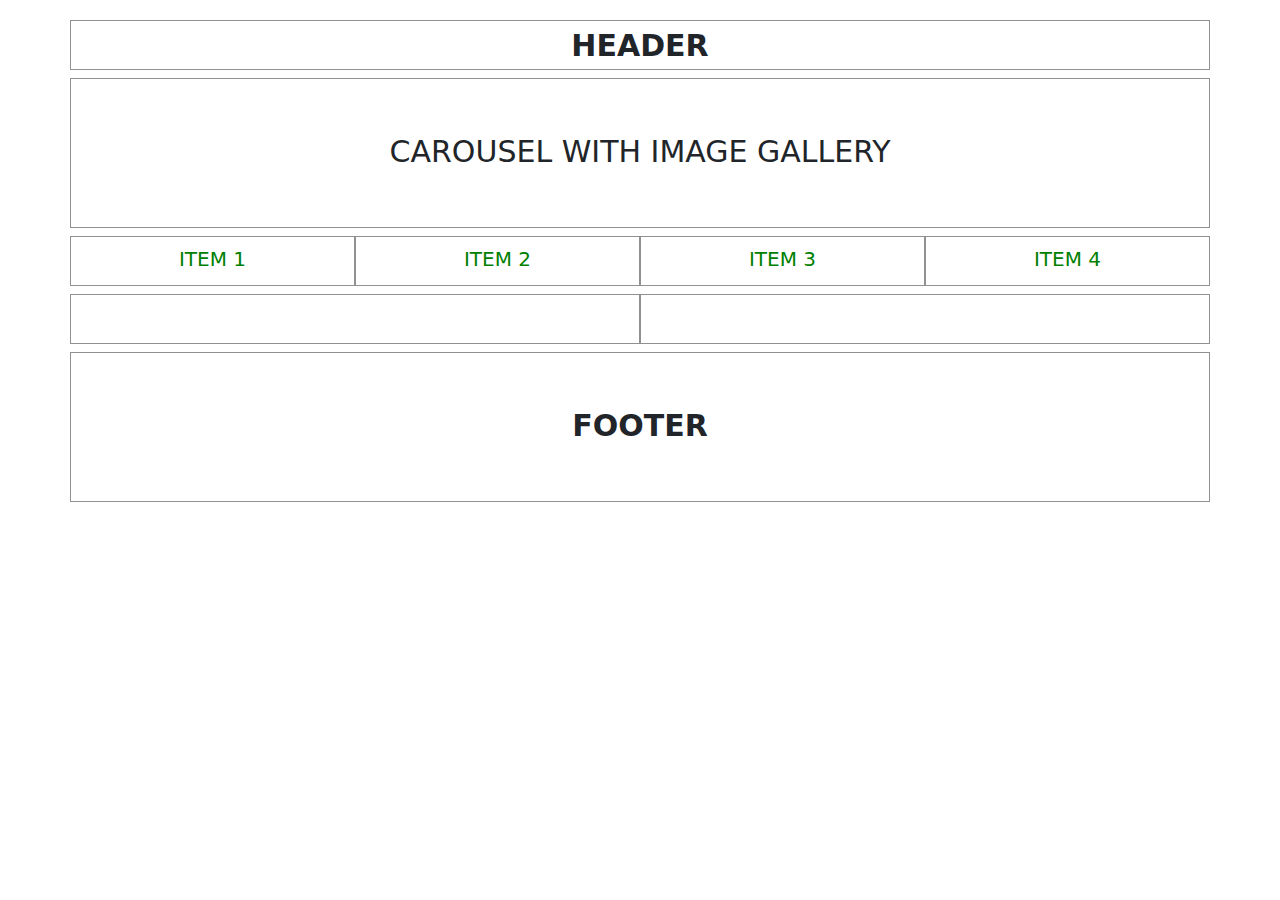
==== exercicio.html @ 5786ee31 "Bootstrap Grid Exercício" ====
<!DOCTYPE html>
<html lang="pt-BR">
<head>
    <meta charset="UTF-8">
    <meta name="viewport" content="width=device-width, initial-scale=1.0">
    <link rel="stylesheet" href="css/bootstrap.min.css">
    <link rel="stylesheet" href="css/exercicio.css">
    <title>Exercicio</title>
</head>
<body>

    <div class="container">
        <header class="row cabecalho">
            <div class="col-12 text-center">HEADER</div>
        </header>
        <div class="row img mt-2">
            <div class="col-12 text-center">CAROUSEL WITH IMAGE GALLERY</div>
        </div>
        <main class="row cont mt-2">
            <div class="col-md-3 col-sm-12 text-center">ITEM 1</div>
            <div class="col-md-3 col-sm-12 text-center">ITEM 2</div>
            <div class="col-md-3 col-sm-12 text-center">ITEM 3</div>
            <div class="col-md-3 col-sm-12 text-center">ITEM 4</div>
        </main>
        <section class="row vazio mt-2">
            <div class="col-sm-12 col-md-6"></div>
            <div class="col-sm-12 col-md-6"></div>
        </section>
        <footer class="row rodape mt-2">
            <div class="col-12 text-center">FOOTER</div>
        </footer>
    </div>


    <script src="js/bootstrap.min.js"></script>
</body>
</html>
---- css/exercicio.css ----
body{
    padding:20px;
}
.cabecalho{
    height: 50px;
    border:solid 1px #919191;
    font-size:30px;
    font-weight: 700;
}
.cabecalho div{
    padding: 2px;
}
.img{
    height:150px;
    border:solid 1px #919191;
    font-size:30px;
}
.img div{
    padding:50px;
}
.cont div{
    height: 50px;
    border:solid 1px #919191;
    color:green;
    font-size: 20px;
    padding: 7px;
}
.vazio div{
    height: 50px;
    border:solid 1px #919191;
}
.rodape{
    height: 150px;
    border:solid 1px #919191;
    font-size:30px;
    font-weight: 700;
}
.rodape div{
    padding:50px;
}
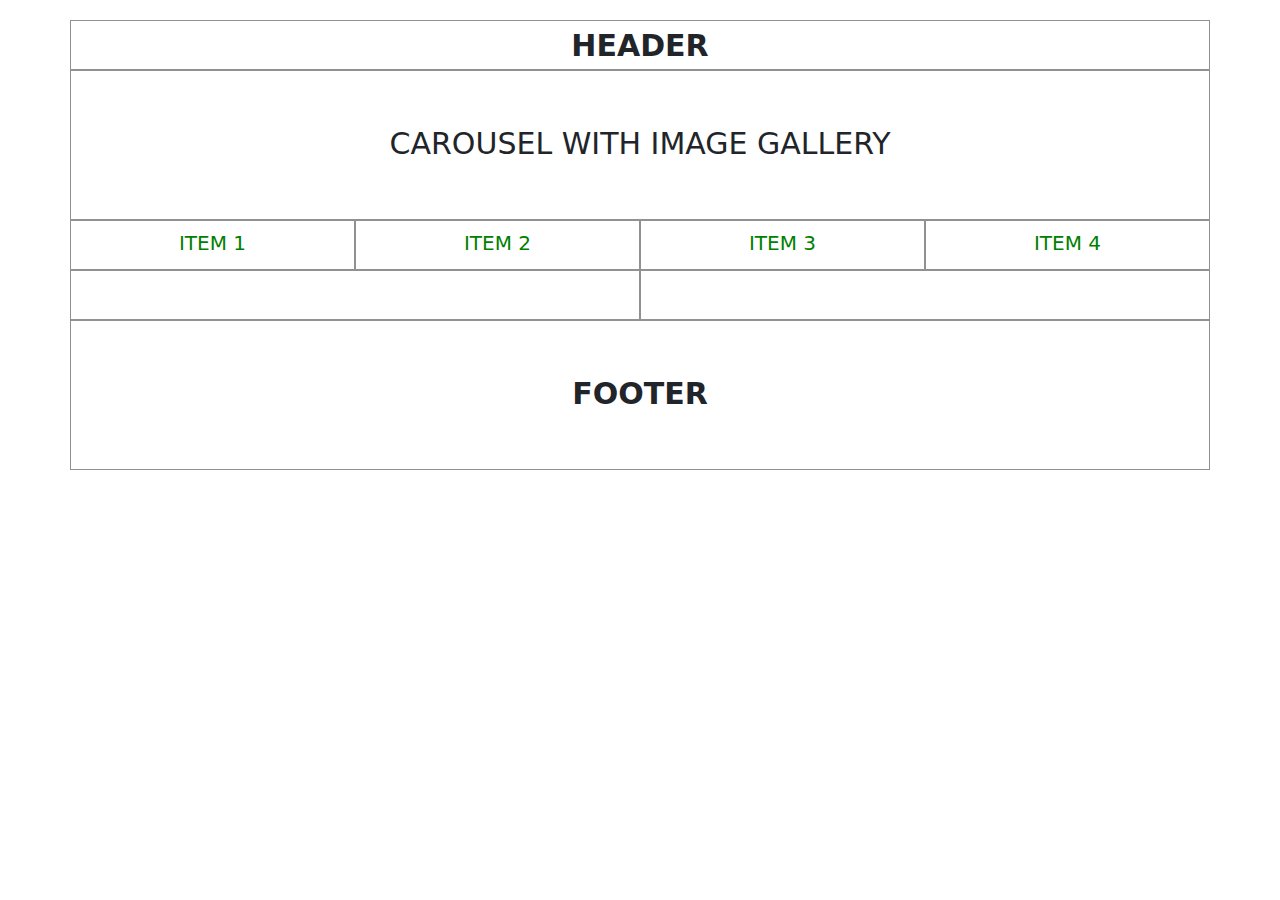
==== commit e178875d: "Enviando para o git" ====
--- a/exercicio.html
+++ b/exercicio.html
@@ -13,20 +13,20 @@
         <header class="row cabecalho">
             <div class="col-12 text-center">HEADER</div>
         </header>
-        <div class="row img mt-2">
+        <div class="row img">
             <div class="col-12 text-center">CAROUSEL WITH IMAGE GALLERY</div>
         </div>
-        <main class="row cont mt-2">
+        <main class="row cont">
             <div class="col-md-3 col-sm-12 text-center">ITEM 1</div>
             <div class="col-md-3 col-sm-12 text-center">ITEM 2</div>
             <div class="col-md-3 col-sm-12 text-center">ITEM 3</div>
             <div class="col-md-3 col-sm-12 text-center">ITEM 4</div>
         </main>
-        <section class="row vazio mt-2">
+        <section class="row vazio">
             <div class="col-sm-12 col-md-6"></div>
             <div class="col-sm-12 col-md-6"></div>
         </section>
-        <footer class="row rodape mt-2">
+        <footer class="row rodape">
             <div class="col-12 text-center">FOOTER</div>
         </footer>
     </div>
